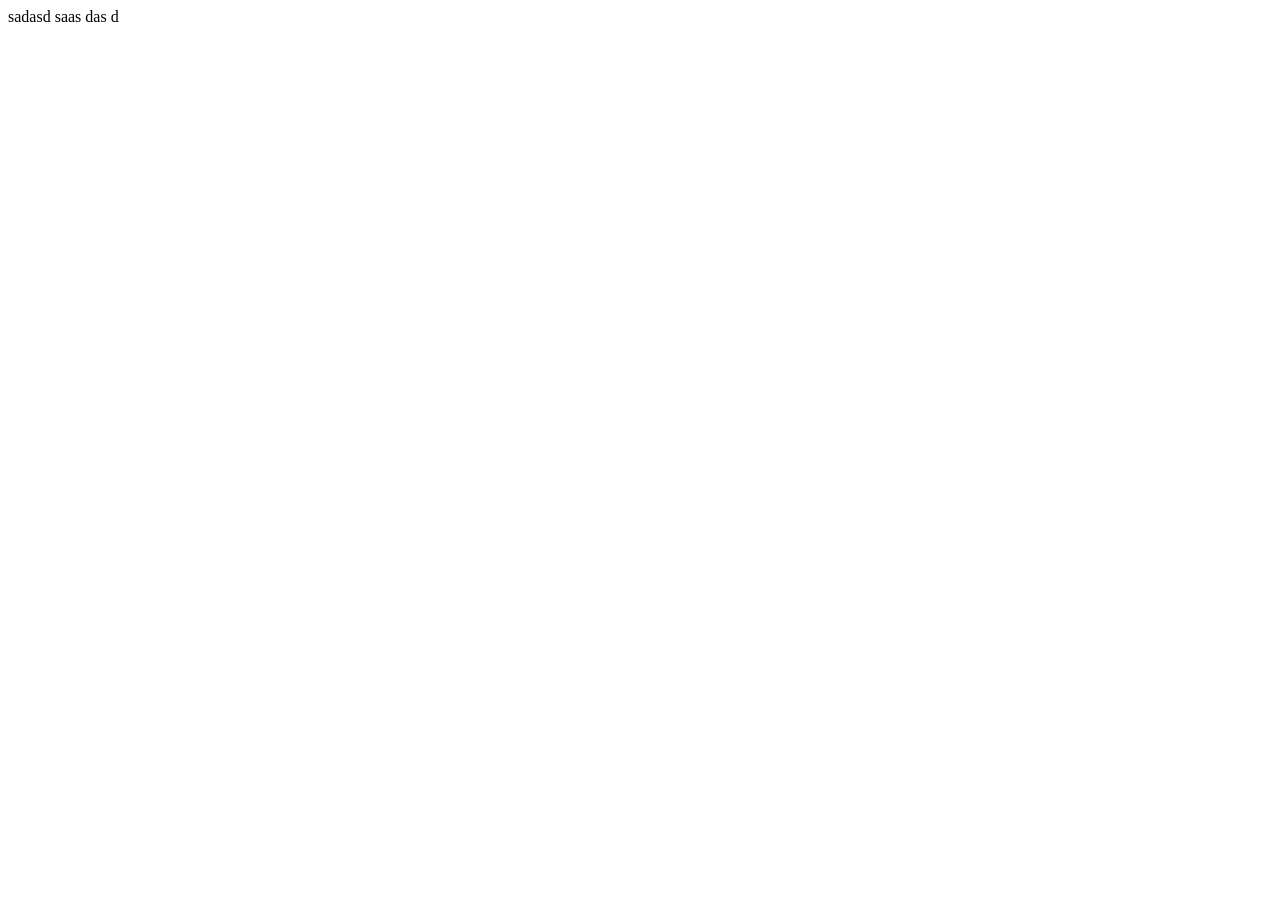
==== sistefactel/src/main/resources/templates/index.html @ c02eab91 "primera subida" ====
<!DOCTYPE html>
<html lang="en"
      xmlns:th="http://www.thymeleaf.org"
      xmlns:layout="http://www.ultraq.net.nz/thymeleaf/layout"
      layout:decorator="~{layout.html}">

<body>

<th:block layout:fragment="content">
sadasd saas das d
    </th:block>
</body>
</html>
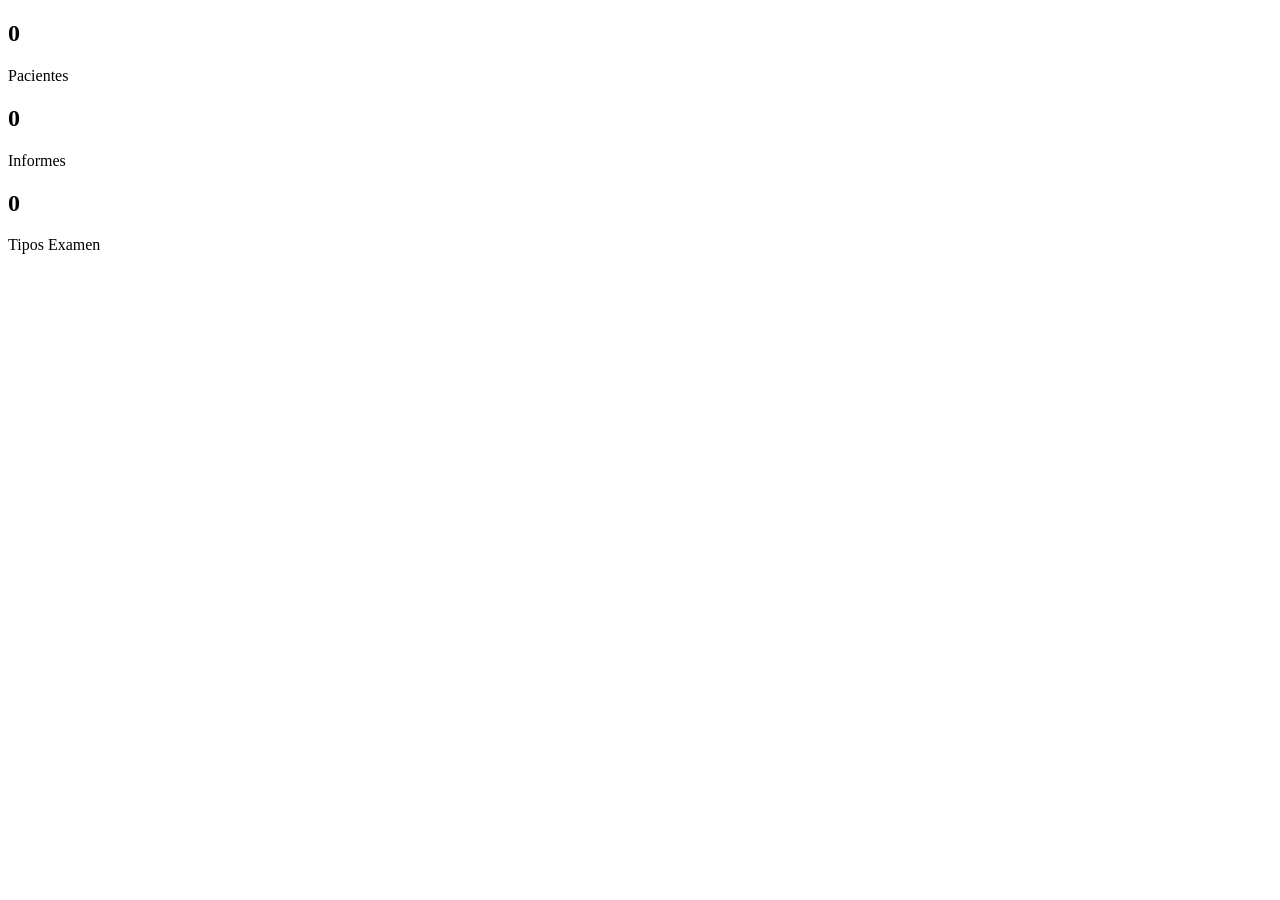
==== commit 78b527ef: "correccion cambio wsyg" ====
--- a/sistefactel/src/main/resources/templates/index.html
+++ b/sistefactel/src/main/resources/templates/index.html
@@ -1,13 +1,57 @@
 <!DOCTYPE html>
-<html lang="en"
-      xmlns:th="http://www.thymeleaf.org"
+<html lang="en" xmlns:th="http://www.thymeleaf.org"
       xmlns:layout="http://www.ultraq.net.nz/thymeleaf/layout"
-      layout:decorator="~{layout.html}">
-
+      layout:decorate="~{layout}">
+<head>
+    <title>Welcome to Our Site</title>
+</head>
 <body>
 
-<th:block layout:fragment="content">
-sadasd saas das d
-    </th:block>
+<div layout:fragment="content">
+    <div class="row state-overview">
+                  <div class="col-lg-3 col-sm-6">
+                      <section class="panel">
+                          <div class="symbol terques">
+                              <i class="fa fa-user"></i>
+                          </div>
+                          <div class="value">
+                              <h1 class="count">
+                                  0
+                              </h1>
+                              <p>Pacientes</p>
+                          </div>
+                      </section>
+                  </div>
+                  <div class="col-lg-3 col-sm-6">
+                      <section class="panel">
+                          <div class="symbol red">
+                              <i class="fa fa-tags"></i>
+                          </div>
+                          <div class="value">
+                              <h1 class=" count2">
+                                  0
+                              </h1>
+                              <p>Informes</p>
+                          </div>
+                      </section>
+                  </div>
+                  <div class="col-lg-3 col-sm-6">
+                      <section class="panel">
+                          <div class="symbol yellow">
+                              <i class="fa fa-shopping-cart"></i>
+                          </div>
+                          <div class="value">
+                              <h1 class=" count3">
+                                  0
+                              </h1>
+                              <p>Tipos Examen</p>
+                          </div>
+                      </section>
+                  </div>
+                   
+              </div>
+              <!--state overview end-->
+</div>
+
 </body>
 </html>
